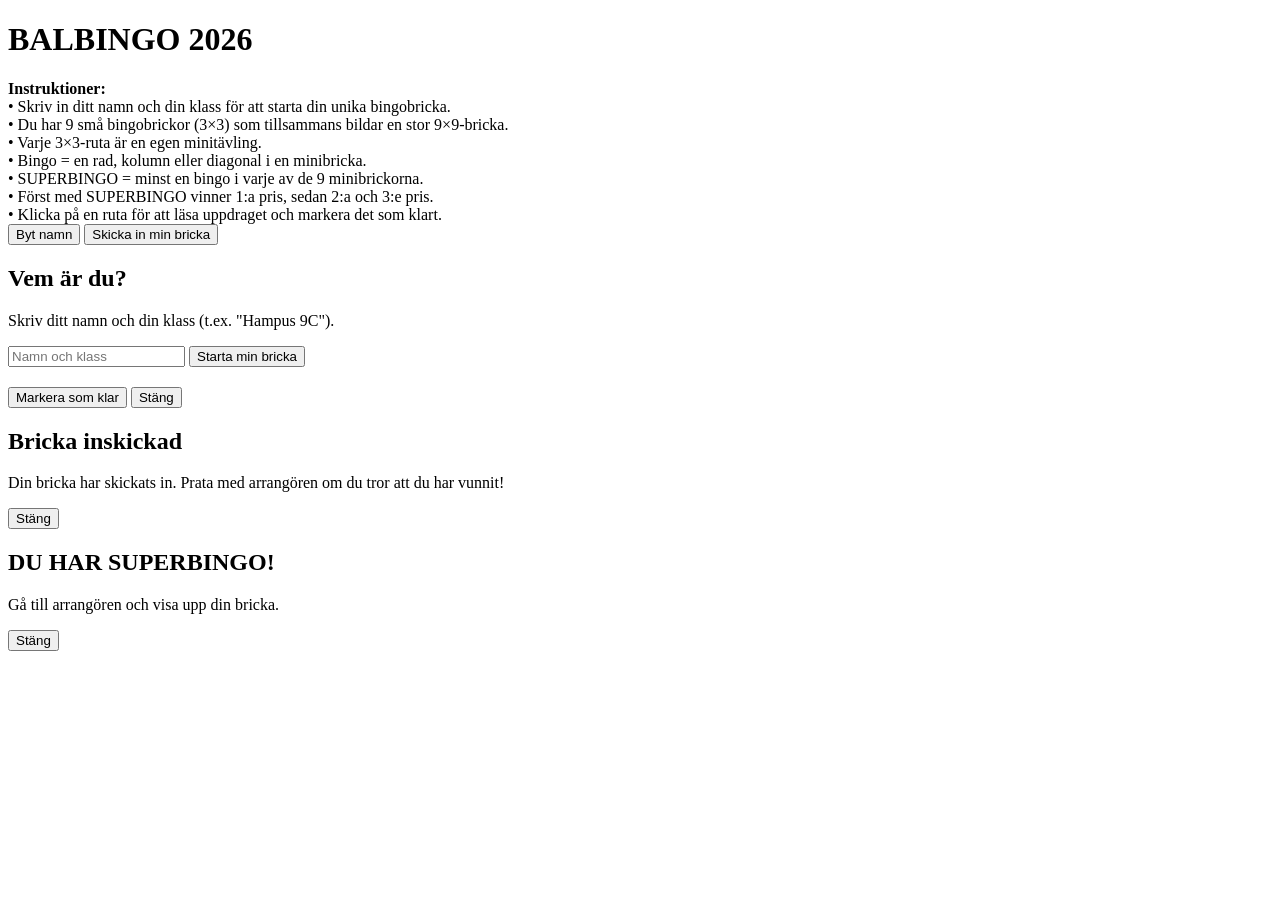
==== bingo.html @ c96eff95 "Create bingo.html" ====
<!DOCTYPE html>
<html lang="sv">
<head>
  <meta charset="UTF-8">
  <meta name="viewport" content="width=device-width, initial-scale=1.0">
  <title>BALBINGO 2026 – Bingo</title>
  <link rel="stylesheet" href="style.css">
</head>
<body>

  <h1>BALBINGO 2026</h1>
  <p id="student-name" class="student-name"></p>
  <p id="progress" class="progress"></p>

  <div class="instructions">
    <strong>Instruktioner:</strong><br>
    • Skriv in ditt namn och din klass för att starta din unika bingobricka.<br>
    • Du har 9 små bingobrickor (3×3) som tillsammans bildar en stor 9×9‑bricka.<br>
    • Varje 3×3‑ruta är en egen minitävling.<br>
    • Bingo = en rad, kolumn eller diagonal i en minibricka.<br>
    • SUPERBINGO = minst en bingo i varje av de 9 minibrickorna.<br>
    • Först med SUPERBINGO vinner 1:a pris, sedan 2:a och 3:e pris.<br>
    • Klicka på en ruta för att läsa uppdraget och markera det som klart.
  </div>

  <div class="top-buttons">
    <button id="change-name">Byt namn</button>
    <button id="submit-board">Skicka in min bricka</button>
  </div>

  <div id="bingo-grid"></div>

  <!-- Namn-popup -->
  <div id="name-popup" class="popup hidden">
    <div class="popup-content">
      <h2>Vem är du?</h2>
      <p>Skriv ditt namn och din klass (t.ex. "Hampus 9C").</p>
      <input type="text" id="name-input" placeholder="Namn och klass">
      <button id="save-name">Starta min bricka</button>
    </div>
  </div>

  <!-- Uppdrags-popup -->
  <div id="task-popup" class="popup hidden">
    <div class="popup-content">
      <h2 id="popup-title"></h2>
      <p id="popup-description"></p>
      <button id="mark-complete">Markera som klar</button>
      <button id="close-popup">Stäng</button>
    </div>
  </div>

  <!-- Bekräftelse-popup för inskick -->
  <div id="submit-popup" class="popup hidden">
    <div class="popup-content">
      <h2>Bricka inskickad</h2>
      <p>Din bricka har skickats in. Prata med arrangören om du tror att du har vunnit!</p>
      <button id="close-submit-popup">Stäng</button>
    </div>
  </div>

  <!-- SUPERBINGO-popup -->
  <div id="superbingo-popup" class="popup hidden">
    <div class="popup-content">
      <h2>DU HAR SUPERBINGO!</h2>
      <p>Gå till arrangören och visa upp din bricka.</p>
      <button id="close-superbingo">Stäng</button>
    </div>
  </div>

  <audio id="superbingo-sound" src="superbingo.mp3"></audio>

  <script src="script.js"></script>
</body>
</html>
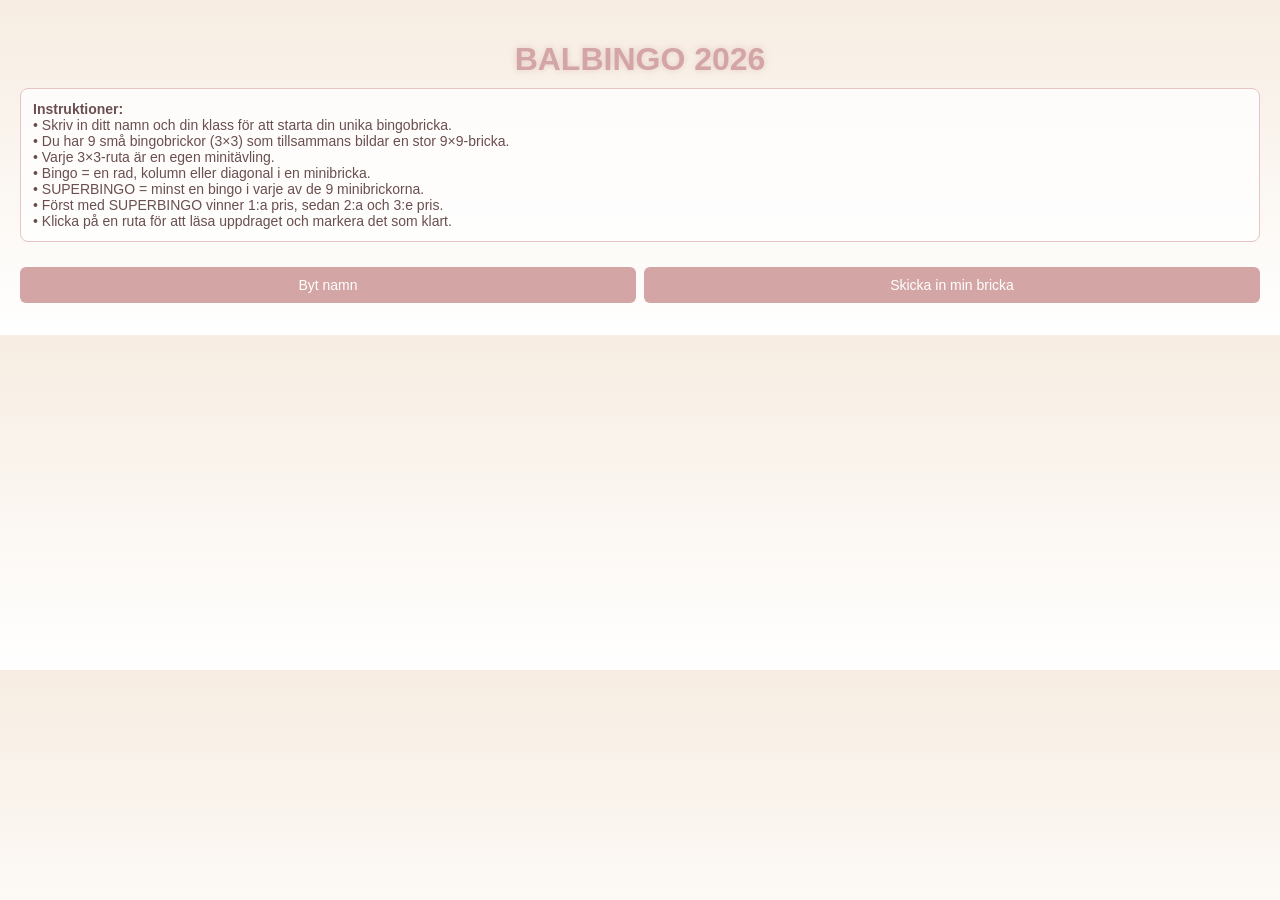
==== commit f16754af: "Update bingo.html" ====
--- a/bingo.html
+++ b/bingo.html
@@ -31,14 +31,15 @@
   <div id="bingo-grid"></div>
 
   <!-- Namn-popup -->
-  <div id="name-popup" class="popup hidden">
-    <div class="popup-content">
-      <h2>Vem är du?</h2>
-      <p>Skriv ditt namn och din klass (t.ex. "Hampus 9C").</p>
-      <input type="text" id="name-input" placeholder="Namn och klass">
-      <button id="save-name">Starta min bricka</button>
-    </div>
+<div id="name-popup" class="popup hidden">
+  <div class="popup-content">
+    <h2>Vem är du?</h2>
+    <p>Skriv ditt namn och din klass (t.ex. "Hampus 9C").</p>
+    <input type="text" id="name-input" placeholder="Namn och klass">
+    <button id="save-name">Starta min bricka</button>
   </div>
+</div>
+
 
   <!-- Uppdrags-popup -->
   <div id="task-popup" class="popup hidden">
--- a/style.css
+++ b/style.css
@@ -0,0 +1,245 @@
+body {
+  font-family: Arial, sans-serif;
+  background: linear-gradient(180deg, #f7ede2, #ffffff);
+  margin: 0;
+  padding: 20px;
+  text-align: center;
+}
+
+/* STARTSIDANS BAKGRUND */
+.start-bg {
+  background: linear-gradient(180deg, #f7ede2, #ffffff);
+  background-image: url('prom_background.jpg'); /* valfri bild, annars tas den bara bort */
+  background-size: cover;
+  background-position: center;
+  text-align: center;
+  padding: 40px 20px;
+}
+
+/* STARTSIDANS LAYOUT */
+.start-container {
+  background: rgba(255,255,255,0.85);
+  padding: 30px;
+  border-radius: 12px;
+  max-width: 400px;
+  margin: 0 auto;
+  box-shadow: 0 0 20px rgba(212,165,165,0.4);
+  animation: fadeIn 1.2s ease-out;
+}
+
+.start-title {
+  font-size: 40px;
+  color: #d4a5a5;
+  text-shadow: 0 0 10px rgba(212,165,165,0.7);
+  margin-bottom: 10px;
+}
+
+.start-subtitle {
+  font-size: 18px;
+  color: #6a4f4f;
+  margin-bottom: 25px;
+}
+
+.start-button {
+  background: #d4a5a5;
+  color: white;
+  padding: 14px 20px;
+  border: none;
+  border-radius: 8px;
+  font-size: 18px;
+  cursor: pointer;
+  width: 100%;
+  box-shadow: 0 0 10px rgba(212,165,165,0.7);
+  transition: transform 0.2s, box-shadow 0.2s;
+}
+
+.start-button:hover {
+  transform: scale(1.05);
+  box-shadow: 0 0 15px rgba(212,165,165,1);
+}
+
+.start-footer {
+  margin-top: 20px;
+  font-size: 14px;
+  color: #8a6f6f;
+}
+
+/* Fade-in animation */
+@keyframes fadeIn {
+  from { opacity: 0; transform: translateY(20px); }
+  to { opacity: 1; transform: translateY(0); }
+}
+
+h1 {
+  font-size: 32px;
+  color: #d4a5a5;
+  text-shadow: 0 0 6px rgba(212,165,165,0.5);
+  margin-bottom: 5px;
+}
+
+.student-name {
+  font-size: 18px;
+  color: #8a6f6f;
+  margin-top: -5px;
+  margin-bottom: 5px;
+}
+
+.progress {
+  font-size: 15px;
+  color: #6a4f4f;
+  margin-bottom: 15px;
+}
+
+.instructions {
+  background: #ffffffcc;
+  border: 1px solid #e8c4c4;
+  padding: 12px;
+  border-radius: 8px;
+  margin-bottom: 15px;
+  font-size: 14px;
+  color: #6a4f4f;
+  text-align: left;
+}
+
+.top-buttons {
+  display: flex;
+  gap: 8px;
+  justify-content: center;
+  margin-bottom: 12px;
+}
+
+#bingo-grid {
+  display: grid;
+  grid-template-columns: repeat(9, 1fr);
+  gap: 4px;
+  max-width: 420px;
+  margin: 0 auto;
+}
+
+.cell {
+  background: #ffffff;
+  border: 1px solid #e8c4c4;
+  padding: 8px;
+  font-size: 11px;
+  cursor: pointer;
+  user-select: none;
+  transition: 0.2s;
+  border-radius: 6px;
+  min-height: 55px;
+  display: flex;
+  align-items: center;
+  justify-content: center;
+  text-align: center;
+}
+
+/* Glitter när en ruta markeras */
+.cell.marked {
+  background: #d4a5a5;
+  color: white;
+  border-color: #b58383;
+  animation: glitter 0.6s ease-out;
+}
+
+@keyframes glitter {
+  0% { box-shadow: 0 0 0 rgba(212,165,165,0.0); }
+  50% { box-shadow: 0 0 15px rgba(212,165,165,0.9); }
+  100% { box-shadow: 0 0 0 rgba(212,165,165,0.0); }
+}
+
+/* Popup */
+.popup {
+  position: fixed;
+  top: 0;
+  left: 0;
+  width: 100%;
+  height: 100%;
+  background: rgba(0,0,0,0.4);
+  display: flex;
+  align-items: center;
+  justify-content: center;
+}
+
+.popup.hidden {
+  display: none;
+}
+
+.popup-content {
+  background: #fff;
+  padding: 20px;
+  border-radius: 10px;
+  width: 85%;
+  max-width: 350px;
+  text-align: left;
+  border: 2px solid #d4a5a5;
+}
+
+.popup-content h2 {
+  margin-top: 0;
+  color: #d4a5a5;
+}
+
+.popup-content input {
+  width: 100%;
+  padding: 8px;
+  margin-top: 8px;
+  border-radius: 6px;
+  border: 1px solid #e8c4c4;
+  font-size: 14px;
+}
+
+button {
+  background: #d4a5a5;
+  border: none;
+  padding: 10px;
+  color: white;
+  border-radius: 6px;
+  cursor: pointer;
+  margin-top: 10px;
+  width: 100%;
+  font-size: 14px;
+}
+
+button#close-popup,
+button#close-submit-popup,
+button#close-superbingo {
+  background: #8a6f6f;
+  margin-top: 6px;
+}
+
+/* 3×3 blockramar */
+.cell:nth-child(3n+1) { border-left: 2px solid #d4a5a5; }
+.cell:nth-child(3n) { border-right: 2px solid #d4a5a5; }
+
+.cell:nth-child(n+1):nth-child(-n+9),
+.cell:nth-child(n+28):nth-child(-n+36),
+.cell:nth-child(n+55):nth-child(-n+63) {
+  border-top: 2px solid #d4a5a5;
+}
+
+.cell:nth-child(n+19):nth-child(-n+27),
+.cell:nth-child(n+46):nth-child(-n+54),
+.cell:nth-child(n+73):nth-child(-n+81) {
+  border-bottom: 2px solid #d4a5a5;
+}
+
+/* Pulse runt minibrickor med bingo */
+.block-bingo {
+  animation: pulse 1.5s infinite ease-in-out;
+}
+
+@keyframes pulse {
+  0% { box-shadow: 0 0 10px rgba(212,165,165,0.7) inset; }
+  50% { box-shadow: 0 0 20px rgba(212,165,165,1) inset; }
+  100% { box-shadow: 0 0 10px rgba(212,165,165,0.7) inset; }
+}
+
+/* Glitter-explosion vid SUPERBINGO */
+.superbingo-explosion {
+  animation: explode 1s ease-out;
+}
+
+@keyframes explode {
+  0% { transform: scale(1); opacity: 1; }
+  50% { transform: scale(1.3); opacity: 1; }
+  100% { transform: scale(1); opacity: 0; }
+}
